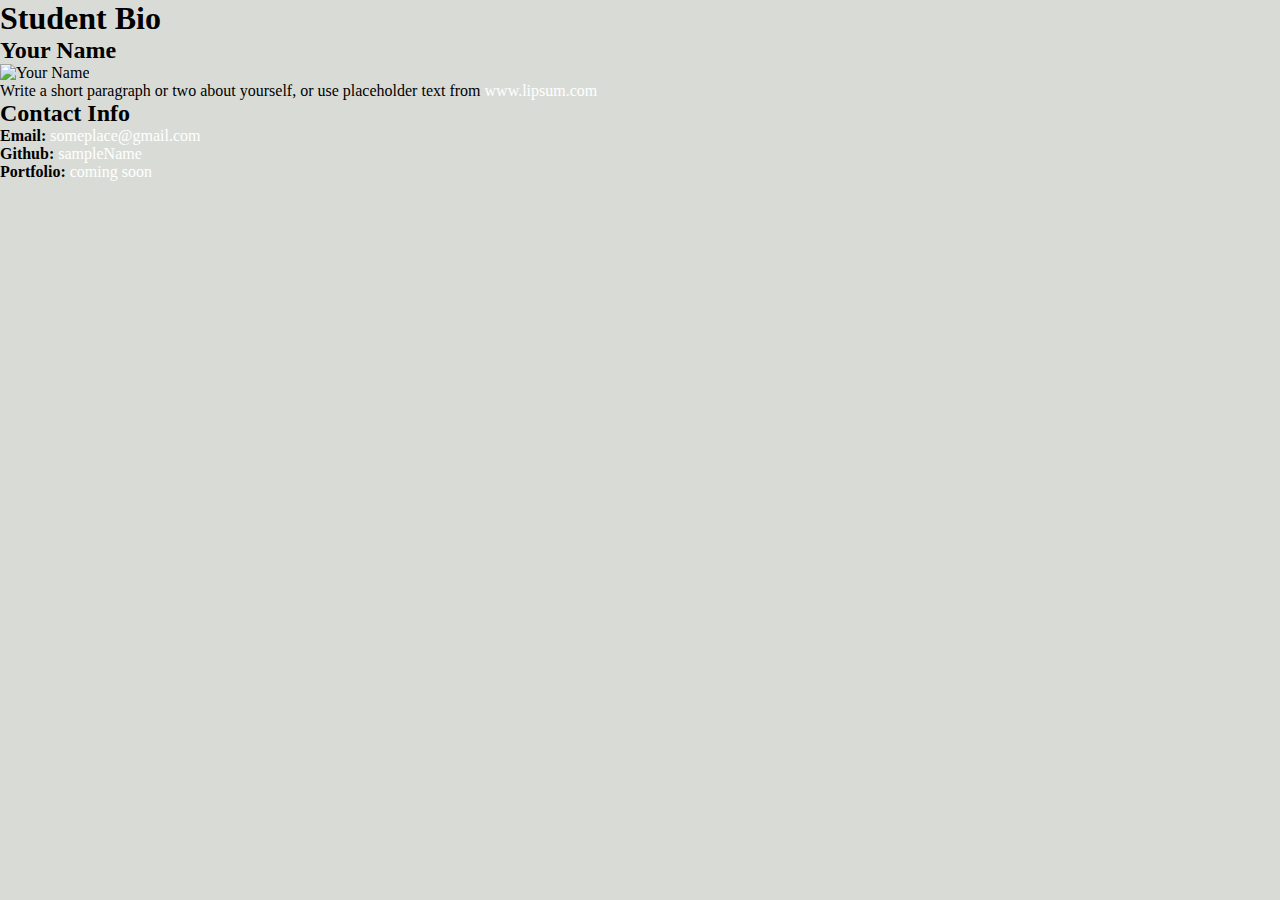
==== index.html @ 424e878c "Update to Portfolio" ====
<!DOCTYPE html>
<html lang="en-us">

<head>
  <meta charset="UTF-8">
  <title>CSS Stylesheets with Relative Paths</title>

  <!-- This line is money! It points your HTML to the CSS file. -->
  <!-- Notice the "relative" pathway? It matches a file inside our current directory's "assets" folder. Open it to see our style rules. -->
  <link rel="stylesheet" type="text/css" href="assets/style.css">

</head>

<body>
  <header>
    <h1>Student Bio</h1>
  </header>

  <div class="container">

    <section id="main-bio">

      <h2>Your Name</h2>

      <img id="bio-image" src="https://placehold.it/200x200" alt="Your Name">

      <p>Write a short paragraph or two about yourself, or use placeholder text from <a href="http://www.lipsum.com/">www.lipsum.com</a></p>
    </section>

    <section id="contact-info">
      <h2>Contact Info</h2>
      <ul>
        <li><strong>Email:</strong> <a href="#">someplace@gmail.com</a></li>
        <li><strong>Github:</strong> <a href="#">sampleName</a></li>
        <li><strong>Portfolio:</strong> <a href="#">coming soon</a></li>
      </ul>
    </section>
  </div>

</body>

</html>
---- assets/style.css ----
* {
    box-sizing: border-box;
    padding: 0;
    margin: 0;
}

body {
    background-color: #d9dcd6;
}

.header {
    padding: 20px;
    font-family: 'Trebuchet MS', 'Lucida Sans Unicode', 'Lucida Grande', 'Lucida Sans', Arial, sans-serif;
    background-color: #2a607c;
    color: #ffffff;
}

.header h1 {
    display: inline-block;
    font-size: 48px;
}

.header h1 .seo {
    color: #d9dcd6;
}

.header nav {
    padding-top: 15px;
    margin-right: 20px;
    float: right;
    font-family: 'Gill Sans', 'Gill Sans MT', Calibri, 'Trebuchet MS', sans-serif;
    font-size: 20px;
}

.header nav ul {
    list-style-type: none;
}

.header nav ul li {
    display: inline-block;
    margin-left: 25px;
}

a {
    color: #ffffff;
    text-decoration: none;
}

p {
    font-size: 16px;
}

.hero {
    height: 800px;
    width: 100%;
    margin-bottom: 25px;
    background-image: url("../images/digital-marketing-meeting.jpg");
    background-size: cover;
    background-position: center;
}

.float-left {
    float: left;
    margin-right: 25px;
}

.float-right {
    float: right;
    margin-left: 25px;
}

.content {
    width: 75%;
    display: inline-block;
    margin-left: 20px;
}

.benefits {
    margin-right: 20px;
    padding: 20px;
    clear: both;
    float: right;
    width: 20%;
    height: 100%;
    font-family: 'Gill Sans', 'Gill Sans MT', Calibri, 'Trebuchet MS', sans-serif;
    background-color: #2589bd;
}

.benefit-lead {
    margin-bottom: 32px;
    color: #ffffff;
}

.benefit-brand {
    margin-bottom: 32px;
    color: #ffffff;
}

.benefit-cost {
    margin-bottom: 32px;
    color: #ffffff;
}

.benefit-lead h3 {
    margin-bottom: 10px;
    text-align: center;
}

.benefit-brand h3 {
    margin-bottom: 10px;
    text-align: center;
}

.benefit-cost h3 {
    margin-bottom: 10px;
    text-align: center;
}

.benefit-lead img {
    display: block;
    margin: 10px auto;
    max-width: 150px;
}

.benefit-brand img {
    display: block;
    margin: 10px auto;
    max-width: 150px;
}

.benefit-cost img {
    display: block;
    margin: 10px auto;
    max-width: 150px;
}

.search-engine-optimization {
    margin-bottom: 20px;
    padding: 50px;
    height: 300px;
    font-family: 'Gill Sans', 'Gill Sans MT', Calibri, 'Trebuchet MS', sans-serif;
    background-color: #0072bb;
    color: #ffffff;
}

.online-reputation-management {
    margin-bottom: 20px;
    padding: 50px;
    height: 300px;
    font-family: 'Gill Sans', 'Gill Sans MT', Calibri, 'Trebuchet MS', sans-serif;
    background-color: #0072bb;
    color: #ffffff;
}

.social-media-marketing {
    margin-bottom: 20px;
    padding: 50px;
    height: 300px;
    font-family: 'Gill Sans', 'Gill Sans MT', Calibri, 'Trebuchet MS', sans-serif;
    background-color: #0072bb;
    color: #ffffff;
}

.search-engine-optimization img {
    max-height: 200px;
}

.online-reputation-management img {
    max-height: 200px;
}

.social-media-marketing img {
    max-height: 200px;
}

.search-engine-optimization h2 {
    margin-bottom: 20px;
    font-size: 36px;
}

.online-reputation-management h2 {
    margin-bottom: 20px;
    font-size: 36px;
}

.social-media-marketing h2 {
    margin-bottom: 20px;
    font-size: 36px;
}

.footer {
    padding: 30px;
    clear: both;
    font-family: 'Trebuchet MS', 'Lucida Sans Unicode', 'Lucida Grande', 'Lucida Sans', Arial, sans-serif;
    text-align: center;
}

.footer h2 {
    font-size: 20px;
}
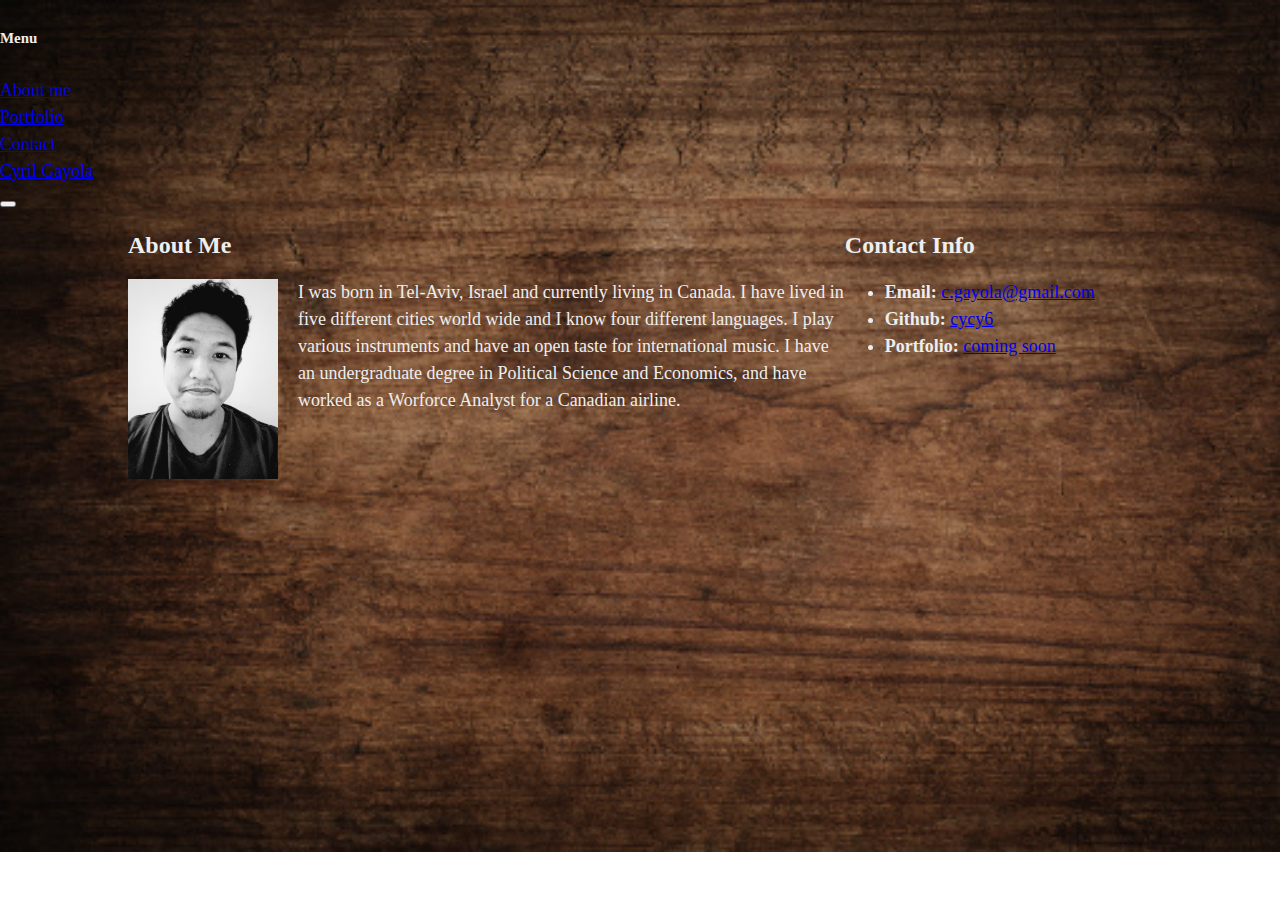
==== commit 13c18522: "Update on new assignment" ====
--- a/index.html
+++ b/index.html
@@ -3,40 +3,60 @@
 
 <head>
   <meta charset="UTF-8">
-  <title>CSS Stylesheets with Relative Paths</title>
+  <title>Cyril G Portfolio</title>
 
   <!-- This line is money! It points your HTML to the CSS file. -->
   <!-- Notice the "relative" pathway? It matches a file inside our current directory's "assets" folder. Open it to see our style rules. -->
   <link rel="stylesheet" type="text/css" href="assets/style.css">
-
+  <script src="https://cdn.jsdelivr.net/npm/bootstrap@5.0.0-beta1/dist/js/bootstrap.bundle.min.js" integrity="sha384-ygbV9kiqUc6oa4msXn9868pTtWMgiQaeYH7/t7LECLbyPA2x65Kgf80OJFdroafW" crossorigin="anonymous"></script><link href="https://cdn.jsdelivr.net/npm/bootstrap@5.0.0-beta1/dist/css/bootstrap.min.css" rel="stylesheet" integrity="sha384-giJF6kkoqNQ00vy+HMDP7azOuL0xtbfIcaT9wjKHr8RbDVddVHyTfAAsrekwKmP1" crossorigin="anonymous">
+  </style>
 </head>
 
 <body>
-  <header>
-    <h1>Student Bio</h1>
-  </header>
+  <div class="collapse" id="navbarToggleExternalContent">
+    <div class="bg-dark p-4">
+      <h5 class="text-white h4">Menu</h5>
+        <ul class="navbar-nav"></ul>
+        <li class="nav-item">
+          <a href="file:///Users/cyrilg/Desktop/Bootcamp/Portfolio3/index.html" class="nav-link">About me</a></li>
+        <li class="nav-item">
+          <a href="file:///Users/cyrilg/Desktop/Bootcamp/Portfolio3/portfolio.html" class="nav-link">Portfolio</a></li>
+        <li class="nav-item">
+            <a href="file:///Users/cyrilg/Desktop/Bootcamp/Portfolio3/contact.html" class="nav-link">Contact</a></li>
+    </div>
+  </div>
+  <nav class="navbar navbar-dark bg-dark">
+    <div class="container-fluid">
+      <nav class="navbar">
+        <a href="#" class="navbar-brand">Cyril Gayola</a>
+      </nav>
+      <button class="navbar-toggler" type="button" data-bs-toggle="collapse" data-bs-target="#navbarToggleExternalContent" aria-controls="navbarToggleExternalContent" aria-expanded="false" aria-label="Toggle navigation">
+        <span class="navbar-toggler-icon"></span>
+      </button>
+    </div>
+  </nav>
 
   <div class="container">
 
     <section id="main-bio">
 
-      <h2>Your Name</h2>
+      <h2>About Me</h2>
 
-      <img id="bio-image" src="https://placehold.it/200x200" alt="Your Name">
-
-      <p>Write a short paragraph or two about yourself, or use placeholder text from <a href="http://www.lipsum.com/">www.lipsum.com</a></p>
+      <img id="bio-image" src="assets/biopic.jpg" alt="Cyril Gayola" class="box-img">
+ 
+      <p>I was born in Tel-Aviv, Israel and currently living in Canada. I have lived in five different cities world wide and I know four different languages. I play various instruments and have an open taste for international music. I have an undergraduate degree in Political Science and Economics, and have worked as a Worforce Analyst for a Canadian airline.</p>
+    
     </section>
 
     <section id="contact-info">
       <h2>Contact Info</h2>
       <ul>
-        <li><strong>Email:</strong> <a href="#">someplace@gmail.com</a></li>
-        <li><strong>Github:</strong> <a href="#">sampleName</a></li>
+        <li><strong>Email:</strong> <a href="c.gayola@gmail.com">c.gayola@gmail.com</a></li>
+        <li><strong>Github:</strong> <a href="cycy6">cycy6</a></li>
         <li><strong>Portfolio:</strong> <a href="#">coming soon</a></li>
       </ul>
     </section>
   </div>
-
 </body>
-
+</footer>
 </html>
--- a/assets/style.css
+++ b/assets/style.css
@@ -1,200 +1,74 @@
-* {
-    box-sizing: border-box;
-    padding: 0;
-    margin: 0;
+/**
+ First External CSS Stylesheet
+ **/
+
+/*
+Each of these CSS elements is associated with an HTML Element, Class, or ID.
+Flip between this CSS file and the HTML to see how things line up.
+Experiment with deleting lines of code from the CSS to see how it affects the webpage when you refresh in the browser.
+*/
+
+body {
+  padding: 0;
+  margin: 0;
+  font-family: 'Century gothic', 'sans-serif';
+  font-size: 18px;
+  line-height: 150%;
+  color: #eee;
+  background: url(backgroundimg.jpg) no-repeat;
+  background-size: auto;
+  background-size: cover;
+  height: 100%;
 }
 
-body {
-    background-color: #d9dcd6;
+header {
+  background: #333;
 }
 
-.header {
-    padding: 20px;
-    font-family: 'Trebuchet MS', 'Lucida Sans Unicode', 'Lucida Grande', 'Lucida Sans', Arial, sans-serif;
-    background-color: #2a607c;
-    color: #ffffff;
+h1 {
+  padding: 20px 0;
+  margin: 0;
+  margin-bottom: 20px;
+  font-size: 20px;
+  color: #eee;
+  text-align: center;
 }
 
-.header h1 {
-    display: inline-block;
-    font-size: 48px;
+h2 {
+  font-size: 24px;
+  color: #eee;
+}
+p {
+  color:#eee
 }
 
-.header h1 .seo {
-    color: #d9dcd6;
+.container {
+  width: 1024px;
+  margin: 0 auto;
+
 }
 
-.header nav {
-    padding-top: 15px;
-    margin-right: 20px;
-    float: right;
-    font-family: 'Gill Sans', 'Gill Sans MT', Calibri, 'Trebuchet MS', sans-serif;
-    font-size: 20px;
+#main-bio,
+#contact-info,
+#bio-image {
+  float: left;
 }
 
-.header nav ul {
-    list-style-type: none;
+#main-bio {
+  width: 70%;
 }
 
-.header nav ul li {
-    display: inline-block;
-    margin-left: 25px;
+#contact-info {
+  width: 30%;
+  color: #eee;
 }
 
-a {
-    color: #ffffff;
-    text-decoration: none;
+#bio-image {
+  width: 150px;
+  height: 200px;
+  margin-right: 20px;
 }
 
-p {
-    font-size: 16px;
-}
-
-.hero {
-    height: 800px;
-    width: 100%;
-    margin-bottom: 25px;
-    background-image: url("../images/digital-marketing-meeting.jpg");
-    background-size: cover;
-    background-position: center;
-}
-
-.float-left {
-    float: left;
-    margin-right: 25px;
-}
-
-.float-right {
-    float: right;
-    margin-left: 25px;
-}
-
-.content {
-    width: 75%;
-    display: inline-block;
-    margin-left: 20px;
-}
-
-.benefits {
-    margin-right: 20px;
-    padding: 20px;
-    clear: both;
-    float: right;
-    width: 20%;
-    height: 100%;
-    font-family: 'Gill Sans', 'Gill Sans MT', Calibri, 'Trebuchet MS', sans-serif;
-    background-color: #2589bd;
-}
-
-.benefit-lead {
-    margin-bottom: 32px;
-    color: #ffffff;
-}
-
-.benefit-brand {
-    margin-bottom: 32px;
-    color: #ffffff;
-}
-
-.benefit-cost {
-    margin-bottom: 32px;
-    color: #ffffff;
-}
-
-.benefit-lead h3 {
-    margin-bottom: 10px;
-    text-align: center;
-}
-
-.benefit-brand h3 {
-    margin-bottom: 10px;
-    text-align: center;
-}
-
-.benefit-cost h3 {
-    margin-bottom: 10px;
-    text-align: center;
-}
-
-.benefit-lead img {
-    display: block;
-    margin: 10px auto;
-    max-width: 150px;
-}
-
-.benefit-brand img {
-    display: block;
-    margin: 10px auto;
-    max-width: 150px;
-}
-
-.benefit-cost img {
-    display: block;
-    margin: 10px auto;
-    max-width: 150px;
-}
-
-.search-engine-optimization {
-    margin-bottom: 20px;
-    padding: 50px;
-    height: 300px;
-    font-family: 'Gill Sans', 'Gill Sans MT', Calibri, 'Trebuchet MS', sans-serif;
-    background-color: #0072bb;
-    color: #ffffff;
-}
-
-.online-reputation-management {
-    margin-bottom: 20px;
-    padding: 50px;
-    height: 300px;
-    font-family: 'Gill Sans', 'Gill Sans MT', Calibri, 'Trebuchet MS', sans-serif;
-    background-color: #0072bb;
-    color: #ffffff;
-}
-
-.social-media-marketing {
-    margin-bottom: 20px;
-    padding: 50px;
-    height: 300px;
-    font-family: 'Gill Sans', 'Gill Sans MT', Calibri, 'Trebuchet MS', sans-serif;
-    background-color: #0072bb;
-    color: #ffffff;
-}
-
-.search-engine-optimization img {
-    max-height: 200px;
-}
-
-.online-reputation-management img {
-    max-height: 200px;
-}
-
-.social-media-marketing img {
-    max-height: 200px;
-}
-
-.search-engine-optimization h2 {
-    margin-bottom: 20px;
-    font-size: 36px;
-}
-
-.online-reputation-management h2 {
-    margin-bottom: 20px;
-    font-size: 36px;
-}
-
-.social-media-marketing h2 {
-    margin-bottom: 20px;
-    font-size: 36px;
-}
-
-.footer {
-    padding: 30px;
-    clear: both;
-    font-family: 'Trebuchet MS', 'Lucida Sans Unicode', 'Lucida Grande', 'Lucida Sans', Arial, sans-serif;
-    text-align: center;
-}
-
-.footer h2 {
-    font-size: 20px;
-}
+#menu-item {
+  color:#eee
+}